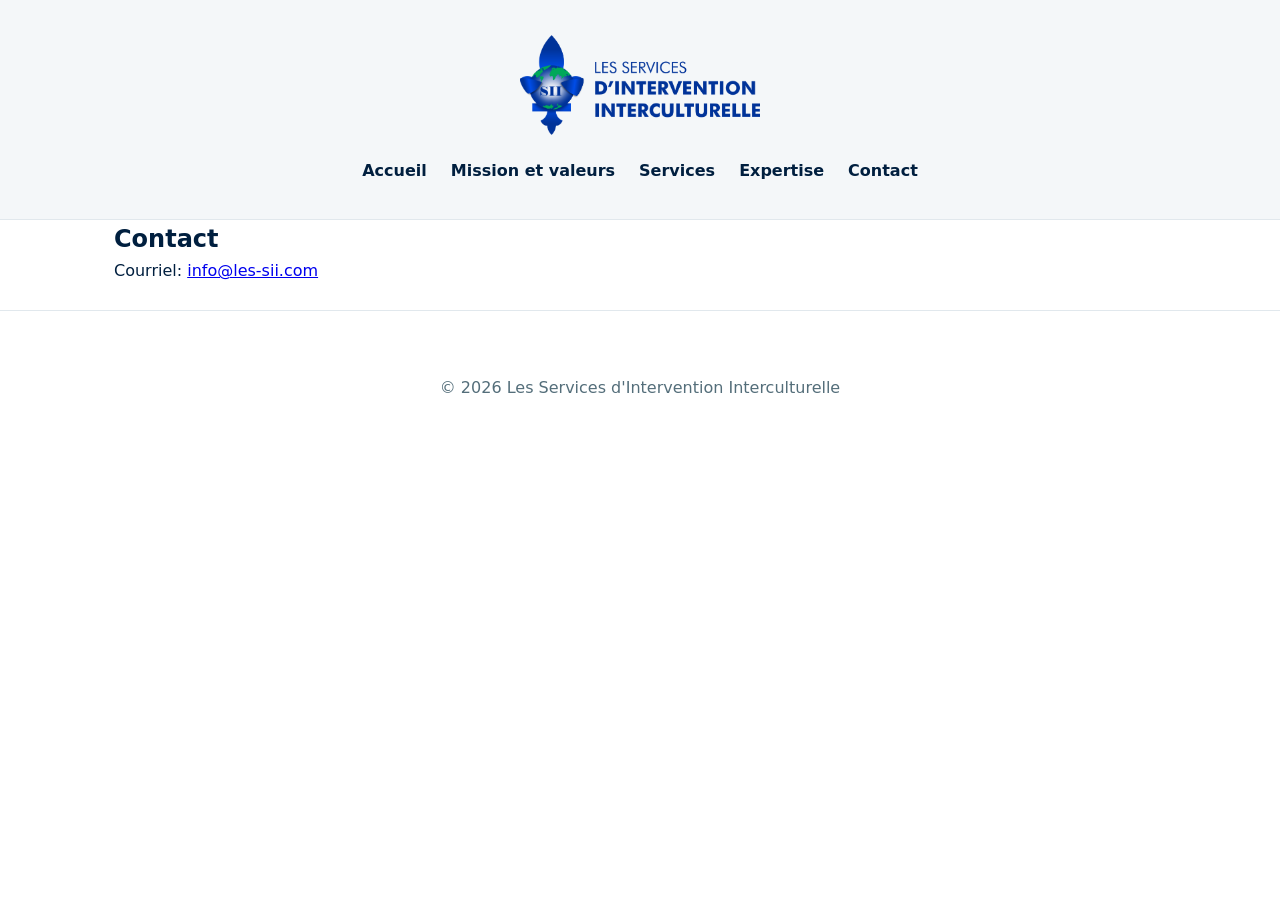
==== contact.html @ 96a7e112 "Add files via upload" ====
<!DOCTYPE html>
<html lang="en">
<head>
    <meta charset="UTF-8">
    <meta name="viewport" content="width=device-width, initial-scale=1.0">
    <title>Les Services d'Intervention Interculturelle</title>
<link rel="icon" type="image/png" href="/favicon-96x96.png" sizes="96x96" />
<link rel="icon" type="image/svg+xml" href="/favicon.svg" />
<link rel="shortcut icon" href="/favicon.ico" />
<link rel="apple-touch-icon" sizes="180x180" href="/apple-touch-icon.png" />
<meta name="apple-mobile-web-app-title" content="Les SII" />
<link rel="manifest" href="/site.webmanifest" />    <link rel="stylesheet" href="style.css">
</head>
<body>

    <div class="header-wrapper">
        <header class="site-header" id="mainHeader">
            <div class="container header-content">
                <div class="logo-wrapper">
                    <img src="logo_officiel.png" 
                         alt="Logo" class="main-logo">
                </div>

                <button class="menu-toggle" id="menuToggle" aria-label="Toggle Menu">
                    <span></span>
                    <span></span>
                    <span></span>
                </button>

                <nav class="site-nav" id="siteNav">
                    <ul>
                        <li><a href="index.html">Accueil</a></li>
                        <li><a href="mission.html">Mission et valeurs</a></li>
                        <li><a href="services.html">Services</a></li>
                        <li><a href="expertise.html">Expertise</a></li>
                        <li><a href="contact.html">Contact</a></li>
                    </ul>
                </nav>
            </div>
        </header>
    </div>

    <main class="container">
            <div class="split-text">
                <h2>Contact</h2>
            <p>
Courriel: <a href="info@les-sii.com">info@les-sii.com</a>
<br><br>
</p>
        </section>

    </main>

    <footer class="site-footer" id="contact">
        <p>&copy; 2026 Les Services d'Intervention Interculturelle</p>
    </footer>

    <script src="script.js"></script>
</body>
</html>
---- style.css ----
:root {
    --bg-color: #ffffff;
    --surface-color: #f4f7f9;
    --text-main: #001f3f;
    --text-muted: #546e7a;
    --primary: #00d1ff;
    --border: #e1e8ed;
    --header-large: 220px;
    --header-small: 70px;
}

@media (prefers-color-scheme: dark) {
    :root {
        --bg-color: #001f3f;
        --surface-color: #002b56;
        --text-main: #ffffff;
        --text-muted: #94a3b8;
        --border: #003a70;
    }
}

*, *::before, *::after { box-sizing: border-box; margin: 0; padding: 0; }
body { font-family: system-ui, -apple-system, sans-serif; background: var(--bg-color); color: var(--text-main); scroll-behavior: smooth; line-height: 1.6; }

/* --- HEADER & NAVIGATION --- */
.header-wrapper { height: var(--header-large); width: 100%; }

.site-header {
    background: var(--surface-color);
    border-bottom: 1px solid var(--border);
    position: fixed;
    top: 0; width: 100%;
    height: var(--header-large);
    z-index: 1000;
    display: flex;
    align-items: center;
}

.header-content {
    display: flex;
    flex-direction: column;
    align-items: center;
    width: 100%;
    max-width: 1100px;
    margin: 0 auto;
    padding: 0 1.5rem;
}

.main-logo { width: 240px; height: auto; }

.site-nav ul {
    list-style: none;
    display: flex;
    gap: 1.5rem;
    margin-top: 1rem;
}

.site-nav a { color: var(--text-main); text-decoration: none; font-weight: 600; }

/* --- HAMBURGER ANIMATION --- */
.menu-toggle {
    display: none;
    flex-direction: column;
    gap: 6px;
    background: none;
    border: none;
    cursor: pointer;
    z-index: 1001;
}

.menu-toggle span {
    display: block;
    width: 28px;
    height: 3px;
    background: var(--text-main);
    border-radius: 3px;
    transition: 0.3s ease-in-out;
}

.menu-toggle.active span:nth-child(1) { transform: translateY(9px) rotate(45deg); }
.menu-toggle.active span:nth-child(2) { opacity: 0; }
.menu-toggle.active span:nth-child(3) { transform: translateY(-9px) rotate(-45deg); }

/* --- SCROLLED STATE --- */
.site-header.scrolled {
    height: var(--header-small);
    box-shadow: 0 4px 20px rgba(0, 0, 0, 0.15);
}

.site-header.scrolled .header-content { flex-direction: row; justify-content: space-between; }
.site-header.scrolled .main-logo { width: 130px; }
.site-header.scrolled .site-nav ul { margin-top: 0; }

.site-header.scrolled .menu-toggle { display: flex; }

.site-header.scrolled .site-nav {
    display: none;
    position: absolute;
    top: var(--header-small);
    left: 0; width: 100%;
    background: var(--surface-color);
    padding: 2rem;
    border-bottom: 1px solid var(--border);
}

.site-header.scrolled .site-nav.active { display: block; }
.site-header.scrolled .site-nav ul { flex-direction: column; align-items: center; gap: 2rem; }

/* --- CONTENT BLOCKS --- */
.container { max-width: 1100px; margin: 0 auto; padding: 0 1.5rem; }
.hero { text-align: center; padding: 100px 0; }
.btn { display: inline-block; background: var(--primary); color: #001f3f; padding: 0.8rem 2rem; border-radius: 4px; font-weight: bold; text-decoration: none; }

.split-layout { display: flex; flex-wrap: wrap; align-items: center; gap: 3rem; margin: 4rem 0; }
.split-image, .split-text { flex: 1 1 350px; }
.split-image img { width: 100%; border-radius: 12px; display: block; }

.grid { display: grid; grid-template-columns: repeat(auto-fit, minmax(280px, 1fr)); gap: 1.5rem; margin: 4rem 0; }
.card { background: var(--surface-color); padding: 2.5rem; border-radius: 12px; border: 1px solid var(--border); }
.site-footer { text-align: center; padding: 4rem 0; border-top: 1px solid var(--border); color: var(--text-muted); }
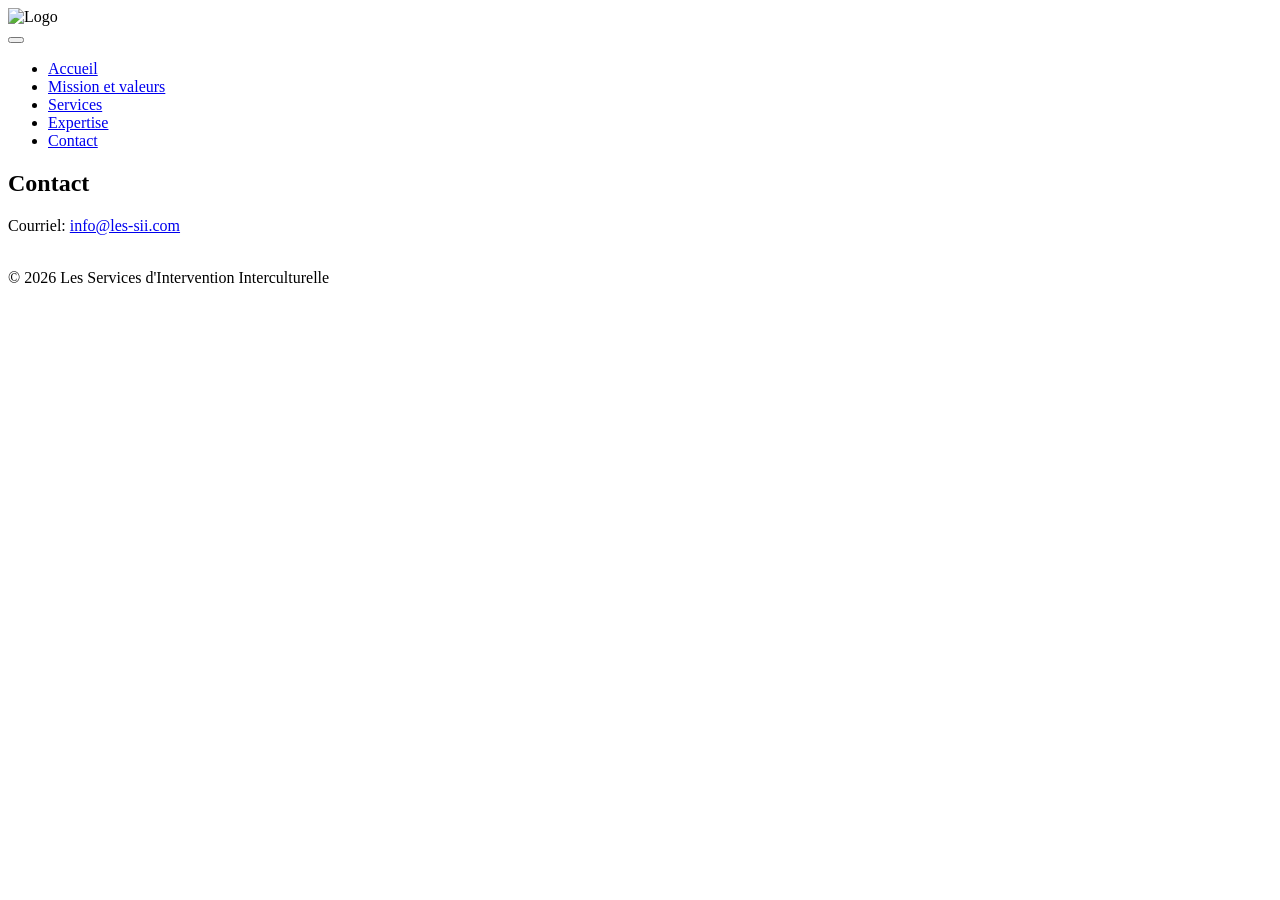
==== commit 83fe0d54: "Add files via upload" ====
--- a/contact.html
+++ b/contact.html
@@ -4,12 +4,12 @@
     <meta charset="UTF-8">
     <meta name="viewport" content="width=device-width, initial-scale=1.0">
     <title>Les Services d'Intervention Interculturelle</title>
-<link rel="icon" type="image/png" href="/favicon-96x96.png" sizes="96x96" />
-<link rel="icon" type="image/svg+xml" href="/favicon.svg" />
-<link rel="shortcut icon" href="/favicon.ico" />
-<link rel="apple-touch-icon" sizes="180x180" href="/apple-touch-icon.png" />
+<link rel="icon" type="image/png" href="https://www.les-sii.com/favicon-96x96.png" sizes="96x96" />
+<link rel="icon" type="image/svg+xml" href="https://www.les-sii.com/favicon.svg" />
+<link rel="shortcut icon" href="https://www.les-sii.com/favicon.ico" />
+<link rel="apple-touch-icon" sizes="180x180" href="https://www.les-sii.com/apple-touch-icon.png" />
 <meta name="apple-mobile-web-app-title" content="Les SII" />
-<link rel="manifest" href="/site.webmanifest" />    <link rel="stylesheet" href="style.css">
+<link rel="manifest" href="https://www.les-sii.com/site.webmanifest" />    <link rel="stylesheet" href="https://www.les-sii.com/style.css">
 </head>
 <body>
 
@@ -17,7 +17,7 @@
         <header class="site-header" id="mainHeader">
             <div class="container header-content">
                 <div class="logo-wrapper">
-                    <img src="logo_officiel.png" 
+                    <img src="https://www.les-sii.com/logo_officiel.png" 
                          alt="Logo" class="main-logo">
                 </div>
 
@@ -29,11 +29,11 @@
 
                 <nav class="site-nav" id="siteNav">
                     <ul>
-                        <li><a href="index.html">Accueil</a></li>
-                        <li><a href="mission.html">Mission et valeurs</a></li>
-                        <li><a href="services.html">Services</a></li>
-                        <li><a href="expertise.html">Expertise</a></li>
-                        <li><a href="contact.html">Contact</a></li>
+                        <li><a href="https://www.les-sii.com/index.html">Accueil</a></li>
+                        <li><a href="https://www.les-sii.com/mission.html">Mission et valeurs</a></li>
+                        <li><a href="https://www.les-sii.com/services.html">Services</a></li>
+                        <li><a href="https://www.les-sii.com/expertise.html">Expertise</a></li>
+                        <li><a href="https://www.les-sii.com/contact.html">Contact</a></li>
                     </ul>
                 </nav>
             </div>
@@ -55,6 +55,6 @@
         <p>&copy; 2026 Les Services d'Intervention Interculturelle</p>
     </footer>
 
-    <script src="script.js"></script>
+    <script src="https://www.les-sii.com/script.js"></script>
 </body>
 </html>
